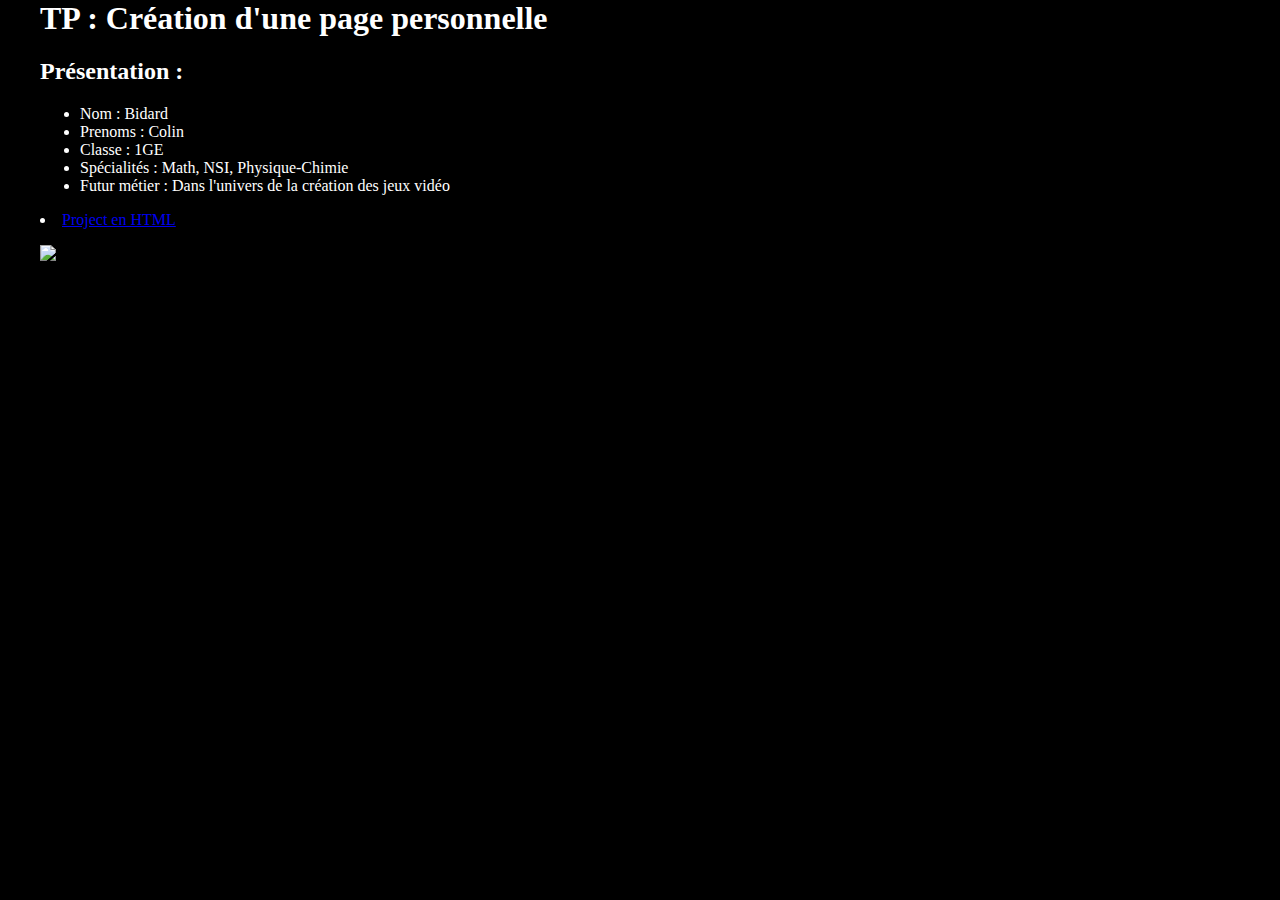
==== index.html @ 118849d8 "Add files via upload" ====
<html>

<head>
	<title>TP : Cr�ation d'une page personnelle</title>
	<meta charset="utf-8/>
	<meta name="author" content="Bidard Colin"/>
	<meta name="description" content="TP fait en cour le 04/02/2020"/> 
	<link rel="stylesheet" href="style.css">
	
</head>

<body>
	<h1>TP : Cr�ation d'une page personnelle</h1>
	
	
	<h2>Pr�sentation :</h2>
	
	<p>
		<ul>
			<li>Nom : Bidard</li>
			<li>Prenoms : Colin</li>
			<li>Classe : 1GE</li>
			<li>Sp�cialit�s : Math, NSI, Physique-Chimie</li>
			<li>Futur m�tier : Dans l'univers de la cr�ation des jeux vid�o</li>
			
		</ul>
		<li><a href="project.html">Project en HTML</a></li>
	</p>
	
	<img src="https://dailygeekshow.com/wp-content/uploads/2016/07/chevre.jpg">
---- style.css ----
body{
	font-family: Brush Script MT, Brush Script Std, cursive;
	background-color : #000000;
	color: #FFFFFF;
	width: 1200px;
    margin: 0 auto;
    padding: 0 20px 20px 20px;
}
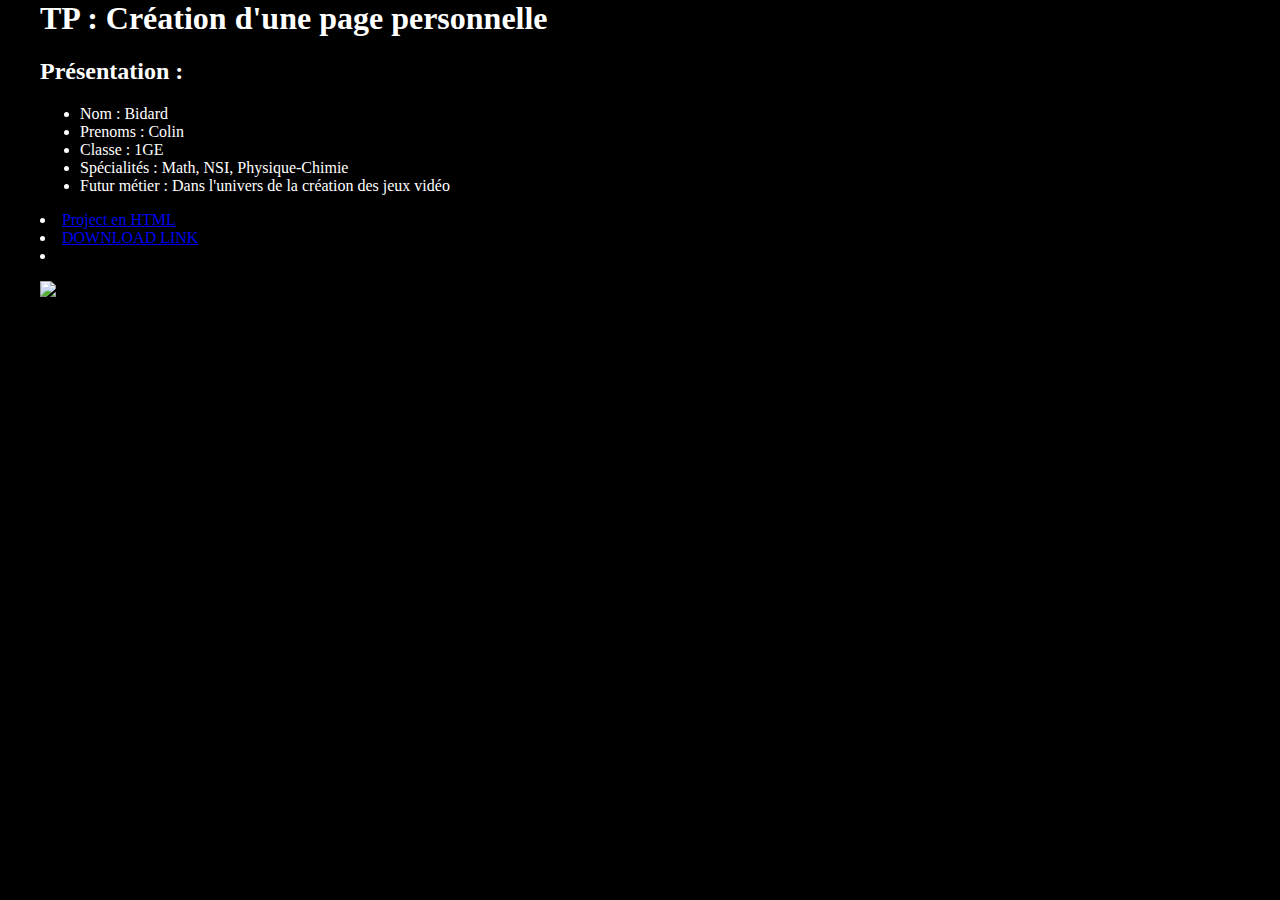
==== commit 443ade9b: "Update index.html" ====
--- a/index.html
+++ b/index.html
@@ -1,7 +1,7 @@
-<html>
+﻿<html>
 
 <head>
-	<title>TP : Cr�ation d'une page personnelle</title>
+	<title>TP : Création d'une page personnelle</title>
 	<meta charset="utf-8/>
 	<meta name="author" content="Bidard Colin"/>
 	<meta name="description" content="TP fait en cour le 04/02/2020"/> 
@@ -10,21 +10,22 @@
 </head>
 
 <body>
-	<h1>TP : Cr�ation d'une page personnelle</h1>
+	<h1>TP : Création d'une page personnelle</h1>
 	
 	
-	<h2>Pr�sentation :</h2>
+	<h2>Présentation :</h2>
 	
 	<p>
 		<ul>
 			<li>Nom : Bidard</li>
 			<li>Prenoms : Colin</li>
 			<li>Classe : 1GE</li>
-			<li>Sp�cialit�s : Math, NSI, Physique-Chimie</li>
-			<li>Futur m�tier : Dans l'univers de la cr�ation des jeux vid�o</li>
+			<li>Spécialités : Math, NSI, Physique-Chimie</li>
+			<li>Futur métier : Dans l'univers de la création des jeux vidéo</li>
 			
 		</ul>
 		<li><a href="project.html">Project en HTML</a></li>
+		<li><a href="INSERT-DOWNLOAD-LINK" download="THE-FILE-NAME">DOWNLOAD LINK</a><li>			  
 	</p>
 	
-	<img src="https://dailygeekshow.com/wp-content/uploads/2016/07/chevre.jpg">+	<img src="https://dailygeekshow.com/wp-content/uploads/2016/07/chevre.jpg">
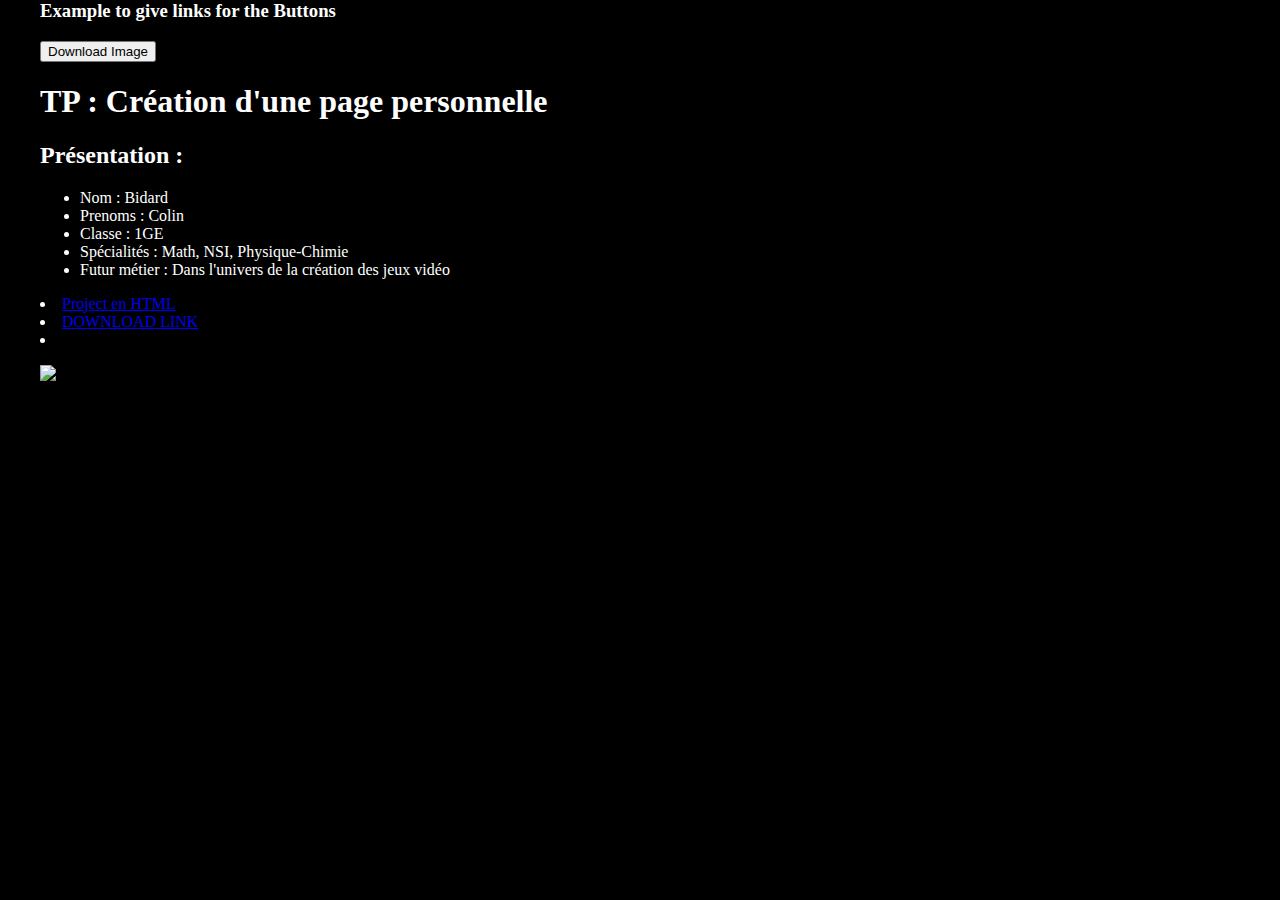
==== commit 3ab3591a: "Update index.html" ====
--- a/index.html
+++ b/index.html
@@ -8,7 +8,13 @@
 	<link rel="stylesheet" href="style.css">
 	
 </head>
-
+<body>
+    <h3>Example to give links for the Buttons</h3>
+    <a href="img/girl-with-border.jpg" download>
+    <button>Download Image</button>
+    </a> 
+</body>
+				      
 <body>
 	<h1>TP : Création d'une page personnelle</h1>
 	
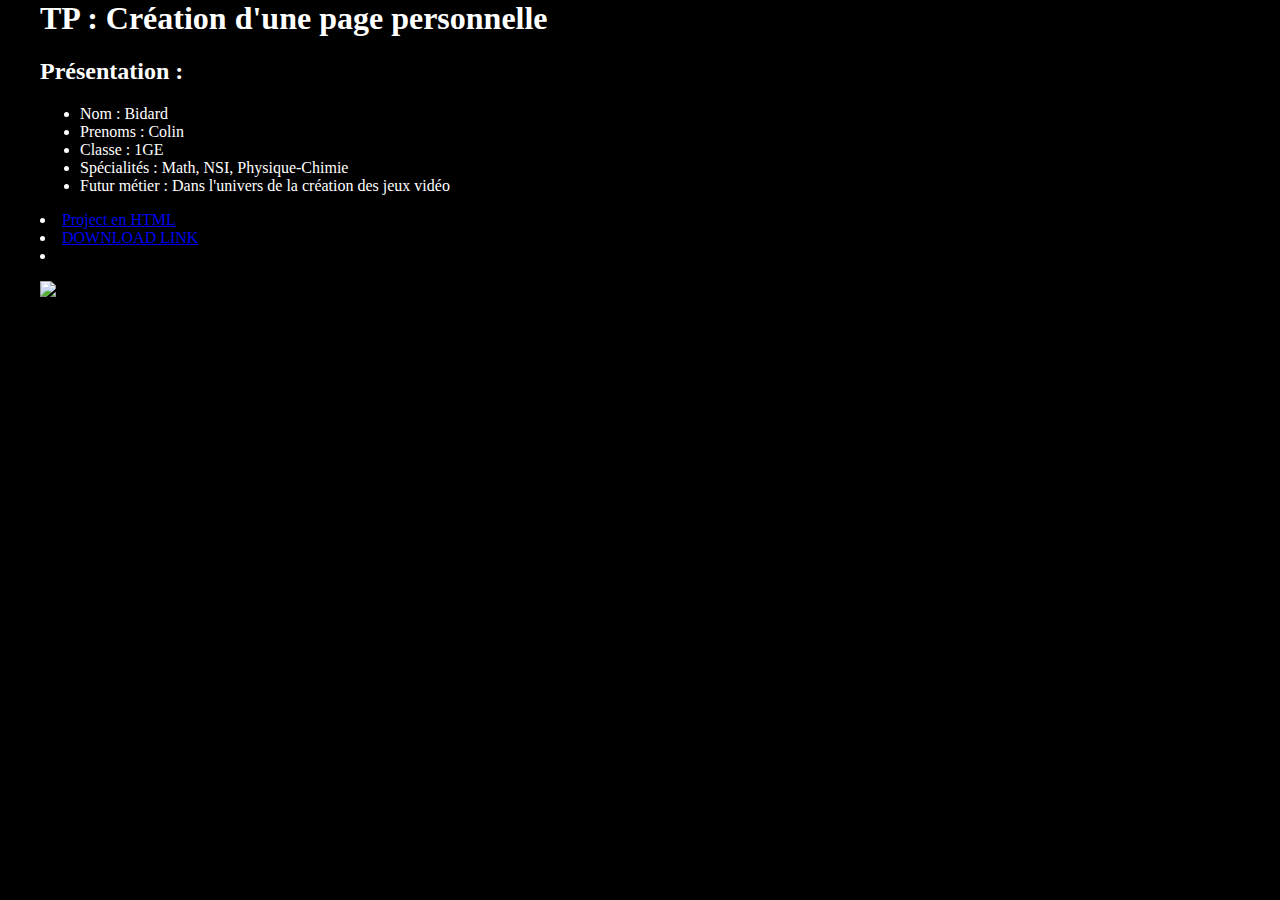
==== commit 3d2991b0: "Update index.html" ====
--- a/index.html
+++ b/index.html
@@ -8,13 +8,7 @@
 	<link rel="stylesheet" href="style.css">
 	
 </head>
-<body>
-    <h3>Example to give links for the Buttons</h3>
-    <a href="img/girl-with-border.jpg" download>
-    <button>Download Image</button>
-    </a> 
-</body>
-				      
+		      
 <body>
 	<h1>TP : Création d'une page personnelle</h1>
 	
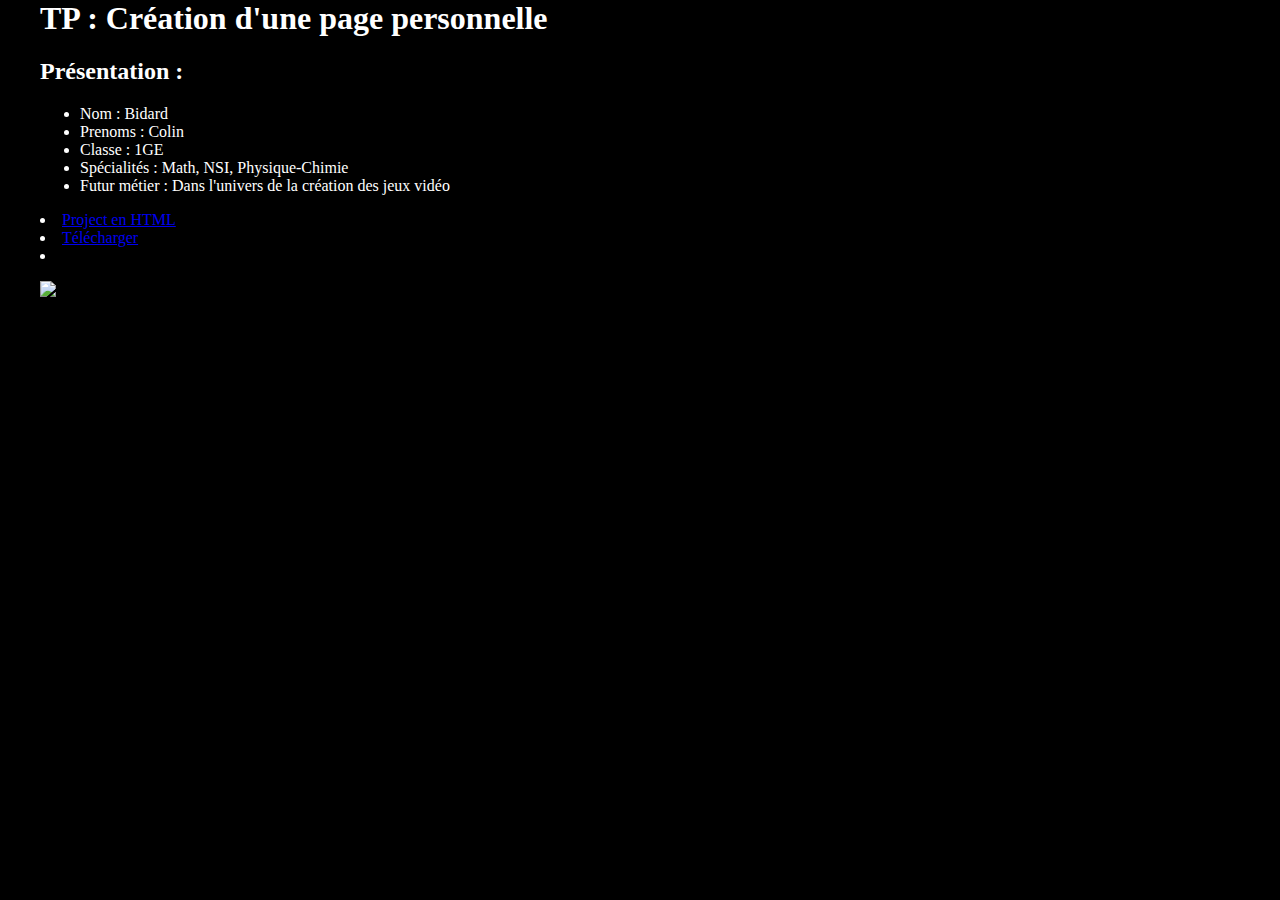
==== commit 07d0d214: "Update index.html" ====
--- a/index.html
+++ b/index.html
@@ -25,7 +25,7 @@
 			
 		</ul>
 		<li><a href="project.html">Project en HTML</a></li>
-		<li><a href="INSERT-DOWNLOAD-LINK" download="THE-FILE-NAME">DOWNLOAD LINK</a><li>			  
+		<li><a href="https://github.com/ColinBidard/ColinBidard.github.io/blob/master/nsi%20projet.py" download="nsi projet.py">Télécharger</a><li>			  
 	</p>
 	
 	<img src="https://dailygeekshow.com/wp-content/uploads/2016/07/chevre.jpg">
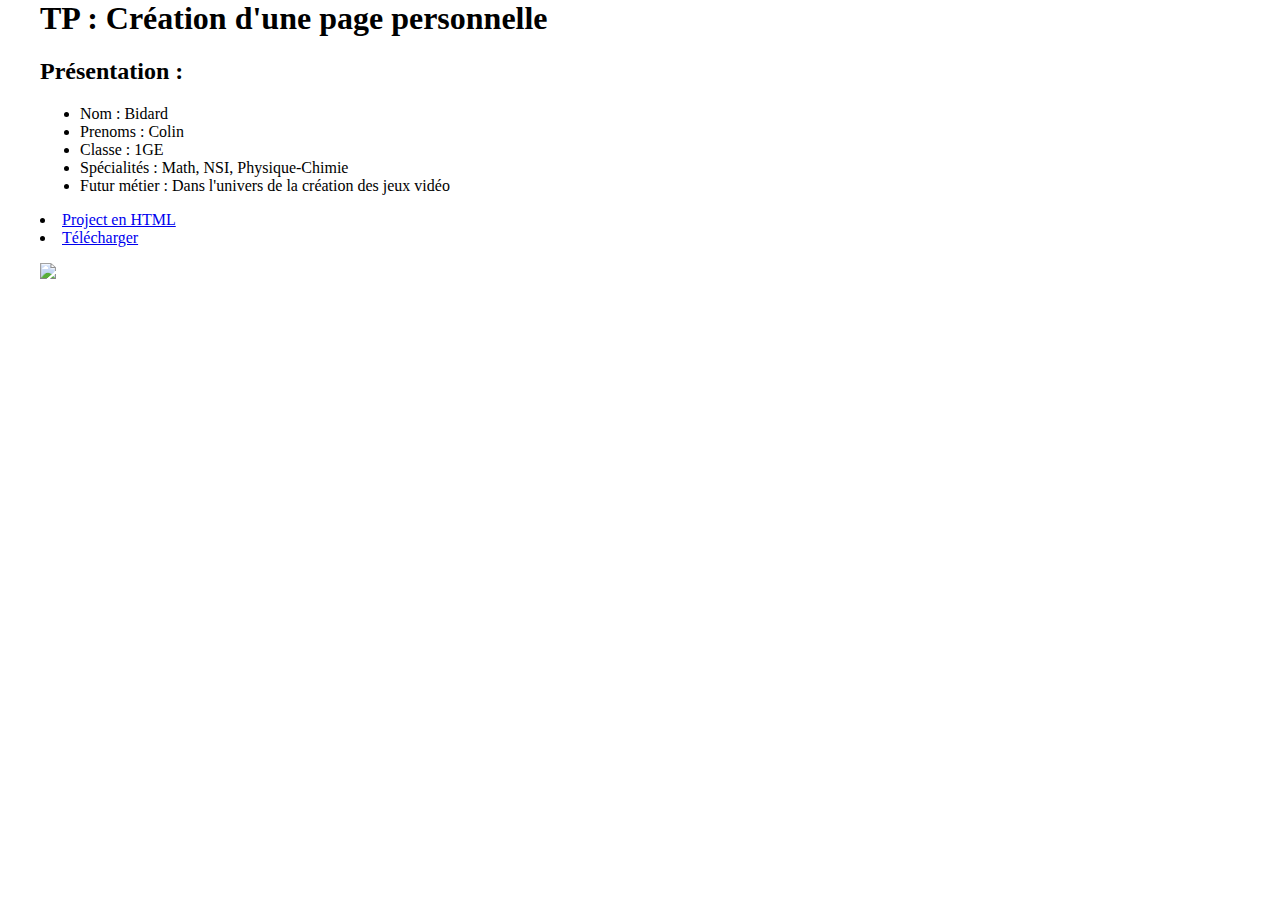
==== commit f4cecd52: "Update index.html" ====
--- a/index.html
+++ b/index.html
@@ -25,7 +25,7 @@
 			
 		</ul>
 		<li><a href="project.html">Project en HTML</a></li>
-		<li><a href="https://github.com/ColinBidard/ColinBidard.github.io/blob/master/nsi%20projet.py" download="nsi projet.py">Télécharger</a><li>			  
+		<li><a href="ColinBidard.github.io/nsi projet.py " download="nsi projet.py">Télécharger</a></li>			  
 	</p>
 	
 	<img src="https://dailygeekshow.com/wp-content/uploads/2016/07/chevre.jpg">
--- a/style.css
+++ b/style.css
@@ -1,9 +1,11 @@
 body{
 	font-family: Brush Script MT, Brush Script Std, cursive;
-	background-color : #000000;
-	color: #FFFFFF;
+	background-color : #F7F375
+	color: #000000;
 	width: 1200px;
     margin: 0 auto;
     padding: 0 20px 20px 20px;
 }
-
+li{
+	color: #000000;
+}
